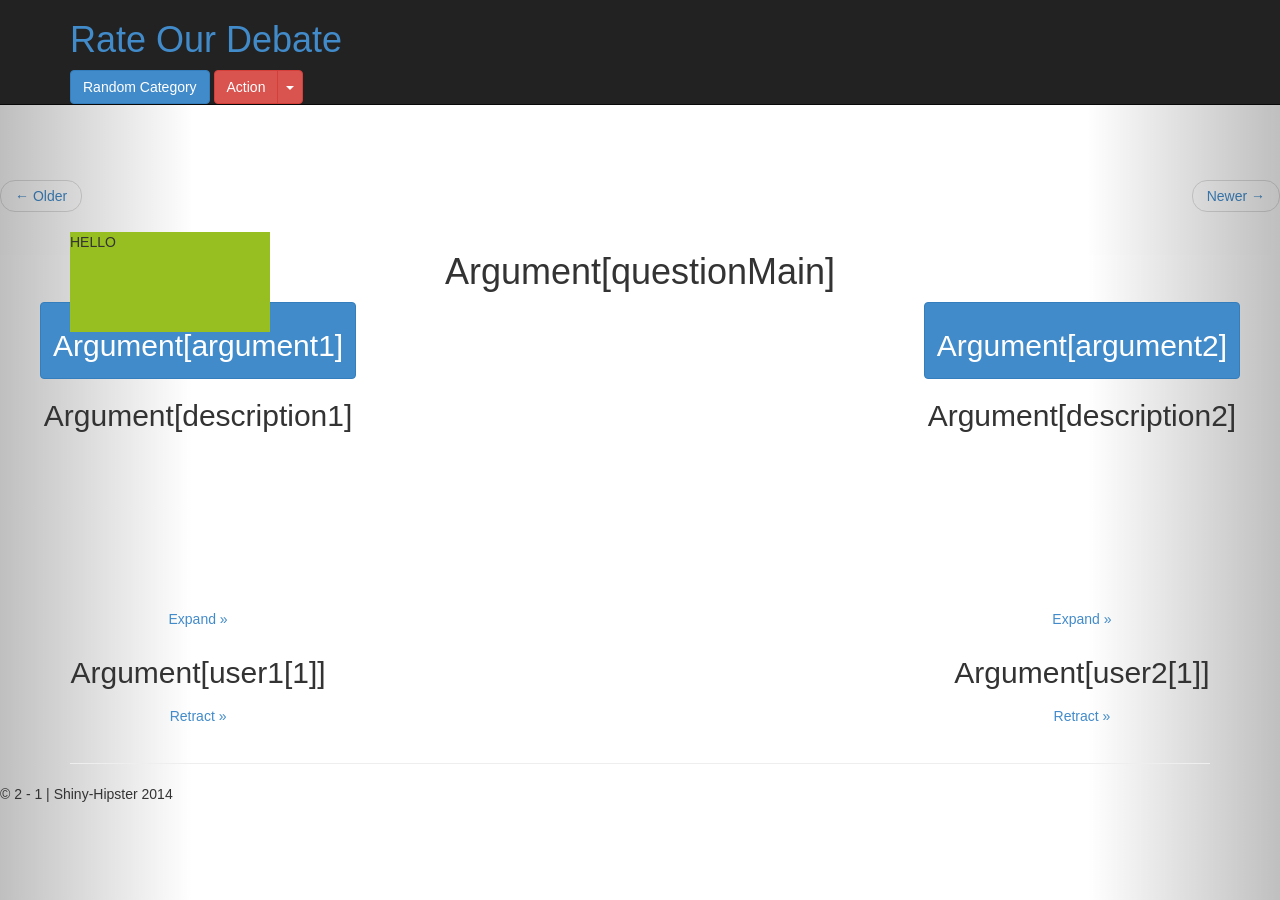
==== website/Index.html @ 4dc51edf "Matthew" ====
<!DOCTYPE html>
<html lang="en">
  <head>
    <meta charset="utf-8">
	<link rel="shortcut icon" href="img\favicon.gif">
    <title>RateOurDebate.com</title>
    <meta name="viewport" content="width=device-width, initial-scale=1.0">
    <meta name="description" content="">
    <meta name="author" content="">
	<!-- jQuery Script-->
	<script> 
	$( document ).ready(function() {
	window.onload = function(){
    var div=$("div");  
    div.animate({left:'100px'},"slow");
	};
	});
</script>

    <!-- Le styles -->
    <link href="css/bootstrap.css" rel="stylesheet">
    <style type="text/css">
      body {
        padding-top: 160px;
        padding-bottom: 40px;
      }
    </style>
    <link href="css/bootstrap-responsive.css" rel="stylesheet">
    <!-- HTML5 shim, for IE6-8 support of HTML5 elements -->
    <!--[if lt IE 9]>
      <script src="../assets/js/html5shiv.js"></script>
    <![endif]-->
  </head>
  <body>
    <div class="navbar navbar-inverse navbar-fixed-top" >
      <div class="navbar-inner" >
        <div class="container"  >
          <a class="brand" href="#"><h1>Rate Our Debate</h1></a>
		  <!-- Buttons For Category -->

<!-- Small modal -->
<button class="btn btn-primary" data-toggle="modal" data-target=".bs-modal-sm">Random Category</button>
<div class="modal fade bs-modal-sm" tabindex="-1" role="dialog" aria-labelledby="mySmallModalLabel" aria-hidden="true">
  <div class="modal-dialog modal-sm">
    <div class="modal-content">
    </div>
  </div>
</div>		  
		  <!-- Dropdown Button --> 
		  
		  <!-- Split button -->
<div class="btn-group">
  <button type="button" class="btn btn-danger">Action</button>
  <button type="button" class="btn btn-danger dropdown-toggle" data-toggle="dropdown">
    <span class="caret"></span>
    <span class="sr-only">Toggle Dropdown</span>
  </button>
  <ul class="dropdown-menu" role="menu">
    <li><a href="#">Action</a></li>
    <li><a href="#">Another action</a></li>
    <li><a href="#">Something else here</a></li>
    <li class="divider"></li>
    <li><a href="#">Separated link</a></li>
  </ul>
</div>
          </div><!--/.nav-collapse -->
        </div>
      </div>

	  
	  
    </div>

	
	
	
	 <a class="left carousel-control" href="#largeCarousel" data-slide="prev">&lsaquo;</a>
      <a class="right carousel-control" href="#largeCarousel" data-slide="next">&rsaquo;</a>
            <noscript><img src="img/arrowleft.jpg" alt="Nick Nichols Home Carousel 3" /></noscript>
	
	
	
	<!-- Carousel
    ================================================== -->
	
	
			
		  <ul class="pager">
  <li class="previous"><a href="#">&larr; Older</a></li>
  <li class="next"><a href="#">Newer &rarr;</a></li>
</ul>
		  
    <div id="largeCarousel" class="carousel slide largeCarousel">

        <div class="carousel-inner">        

    <div class="container">
      <!-- Example row of columns -->
	  
	  <div style="background:#98bf21;height:100px;width:200px;position:absolute;">HELLO</div>
      <div class="row text-center">
		<div class="span10">
			<h1>Argument[questionMain]</h1>
		</div>
		<div class="row pull-left">
        <div class="span6 btn btn-primary">
          <h2>Argument[argument1]</h2>
        </div>
		<div class="span5">
          <h2>Argument[description1]</h2>
		  <br><br><br><br><br><br><br><br>
          <p><a class="btn" href="#">Expand &raquo;</a></p>
        </div>
		
	
		
		
		<div class="span4">
          <h2>Argument[user1[1]]</h2>
          <p><a class="btn" href="#">Retract &raquo;</a></p>
        </div>
		
		
		
		
		
	</div>
	
	

	
	
	
	<div class="row pull-right">
        <div class="span6 btn btn-primary">
          <h2>Argument[argument2]</h2>
        </div>
        <div class="span5">
          <h2>Argument[description2]</h2>
		  <br><br><br><br><br><br><br><br>
          <p><a class="btn" href="#">Expand &raquo;</a></p>
		</div>
        <div class="span4">
          <h2>Argument[user2[1]]</h2>
          <p><a class="btn" href="#">Retract &raquo;</a></p>
        </div>
	  </div>
	</div>
      <hr>
            
        
               
			
      </div>		
	  
	  <!-- Href is the previous and next question link -->
	  	  <!-- Shadows!  Left/Right -->
	  
 

      <!-- Large modal -->

	
	
	
	
	
	
	
	
	
	
	

      <footer>
        <p>&copy; 2 - 1 | Shiny-Hipster 2014</p>
      </footer>

    </div> <!-- /container -->

	
	
    <!-- Le javascript
    ================================================== -->
    <!-- Placed at the end of the document so the pages load faster -->
    <script src="../assets/js/jquery.js"></script>
    <script src="../assets/js/bootstrap-transition.js"></script>
    <script src="../assets/js/bootstrap-alert.js"></script>
    <script src="../assets/js/bootstrap-modal.js"></script>
    <script src="../assets/js/bootstrap-dropdown.js"></script>
    <script src="../assets/js/bootstrap-scrollspy.js"></script>
    <script src="../assets/js/bootstrap-tab.js"></script>
    <script src="../assets/js/bootstrap-tooltip.js"></script>
    <script src="../assets/js/bootstrap-popover.js"></script>
    <script src="../assets/js/bootstrap-button.js"></script>
    <script src="../assets/js/bootstrap-collapse.js"></script>
    <script src="../assets/js/bootstrap-carousel.js"></script>
    <script src="../assets/js/bootstrap-typeahead.js"></script>

  </body>
</html>
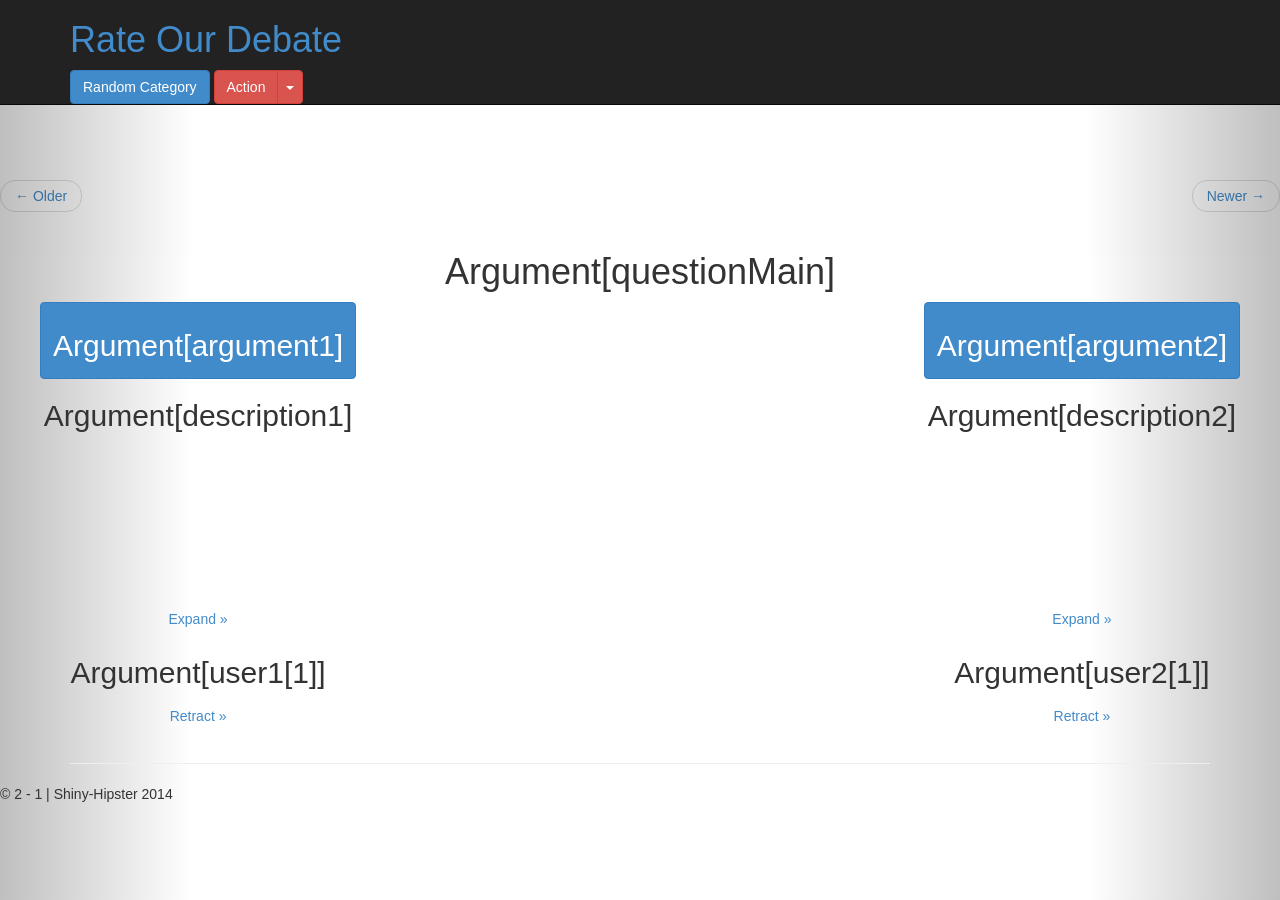
==== commit bba0f68f: "Matt" ====
--- a/website/Index.html
+++ b/website/Index.html
@@ -9,14 +9,7 @@
     <meta name="description" content="">
     <meta name="author" content="">
 	<!-- jQuery Script-->
-	<script> 
-	$( document ).ready(function() {
-	window.onload = function(){
-    var div=$("div");  
-    div.animate({left:'100px'},"slow");
-	};
-	});
-</script>
+
 
     <!-- Le styles -->
     <link href="css/bootstrap.css" rel="stylesheet">
@@ -97,8 +90,6 @@
 
     <div class="container">
       <!-- Example row of columns -->
-	  
-	  <div style="background:#98bf21;height:100px;width:200px;position:absolute;">HELLO</div>
       <div class="row text-center">
 		<div class="span10">
 			<h1>Argument[questionMain]</h1>
@@ -112,10 +103,6 @@
 		  <br><br><br><br><br><br><br><br>
           <p><a class="btn" href="#">Expand &raquo;</a></p>
         </div>
-		
-	
-		
-		
 		<div class="span4">
           <h2>Argument[user1[1]]</h2>
           <p><a class="btn" href="#">Retract &raquo;</a></p>
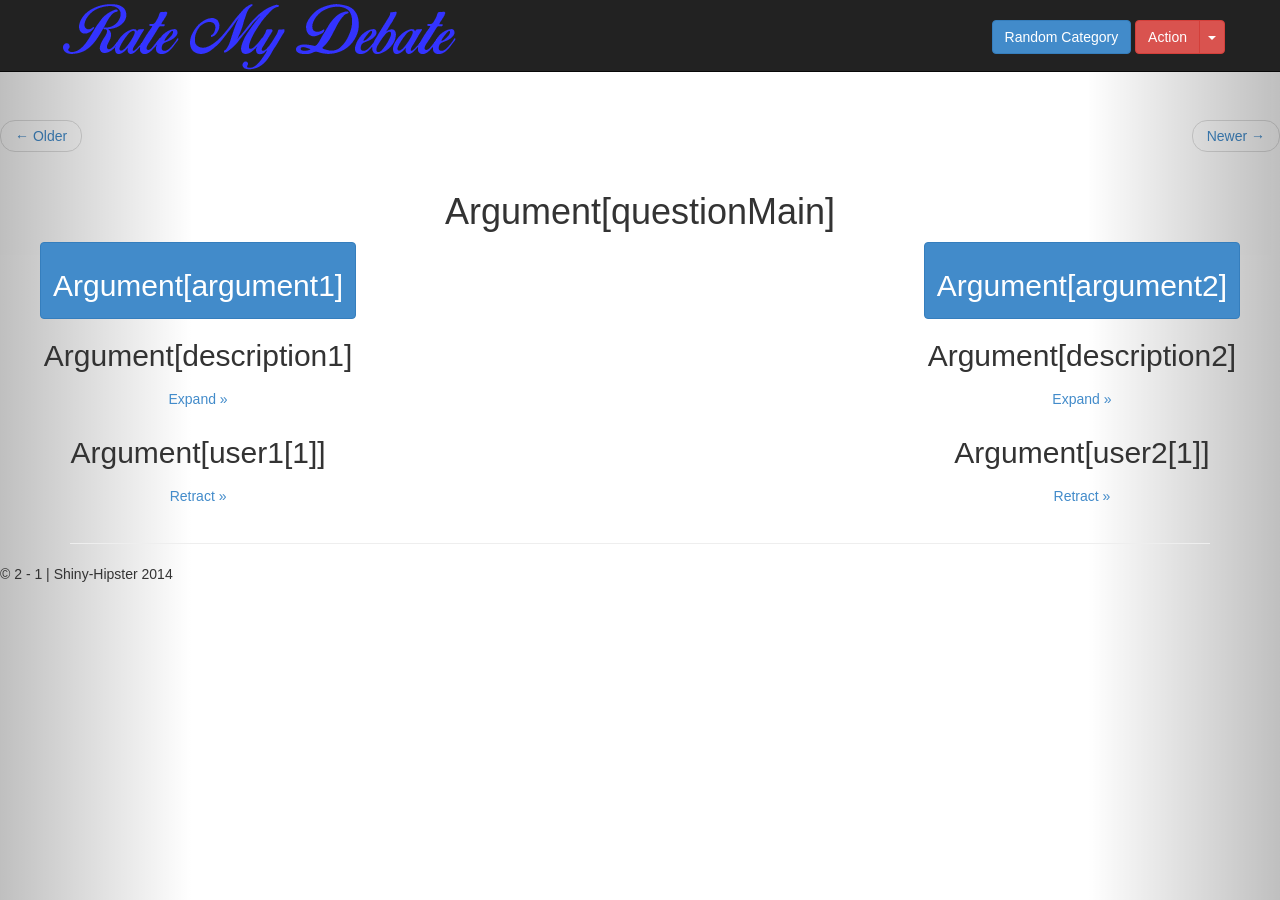
==== commit 669a51e5: "Matt Design" ====
--- a/website/Index.html
+++ b/website/Index.html
@@ -4,7 +4,7 @@
   <head>
     <meta charset="utf-8">
 	<link rel="shortcut icon" href="img\favicon.gif">
-    <title>RateOurDebate.com</title>
+    <title>RateMYDebate.com</title>
     <meta name="viewport" content="width=device-width, initial-scale=1.0">
     <meta name="description" content="">
     <meta name="author" content="">
@@ -15,7 +15,7 @@
     <link href="css/bootstrap.css" rel="stylesheet">
     <style type="text/css">
       body {
-        padding-top: 160px;
+        padding-top: 100px;
         padding-bottom: 40px;
       }
     </style>
@@ -27,19 +27,22 @@
   </head>
   <body>
     <div class="navbar navbar-inverse navbar-fixed-top" >
-      <div class="navbar-inner" >
-        <div class="container"  >
-          <a class="brand" href="#"><h1>Rate Our Debate</h1></a>
+      <div class="navbar-inner">
+        <div class="container">
+		<div class="row">
+		<div class="span5 pull-left"> <!-- Row for Header -->
+          <a class="brand" href=""><img src="img/RateMyDebate.gif"></a></div>
 		  <!-- Buttons For Category -->
-
-<!-- Small modal -->
+<div class="span5 pull-right">
+<!-- Small modal --><br>
 <button class="btn btn-primary" data-toggle="modal" data-target=".bs-modal-sm">Random Category</button>
 <div class="modal fade bs-modal-sm" tabindex="-1" role="dialog" aria-labelledby="mySmallModalLabel" aria-hidden="true">
   <div class="modal-dialog modal-sm">
     <div class="modal-content">
-    </div>
   </div>
-</div>		  
+</div>
+</div>
+	  
 		  <!-- Dropdown Button --> 
 		  
 		  <!-- Split button -->
@@ -57,37 +60,22 @@
     <li><a href="#">Separated link</a></li>
   </ul>
 </div>
+</div><!-- Row for Header -->
           </div><!--/.nav-collapse -->
         </div>
       </div>
-
-	  
-	  
     </div>
-
-	
-	
-	
 	 <a class="left carousel-control" href="#largeCarousel" data-slide="prev">&lsaquo;</a>
       <a class="right carousel-control" href="#largeCarousel" data-slide="next">&rsaquo;</a>
             <noscript><img src="img/arrowleft.jpg" alt="Nick Nichols Home Carousel 3" /></noscript>
+	<!-- Carousel -->
 	
-	
-	
-	<!-- Carousel
-    ================================================== -->
-	
-	
-			
 		  <ul class="pager">
   <li class="previous"><a href="#">&larr; Older</a></li>
   <li class="next"><a href="#">Newer &rarr;</a></li>
 </ul>
-		  
     <div id="largeCarousel" class="carousel slide largeCarousel">
-
         <div class="carousel-inner">        
-
     <div class="container">
       <!-- Example row of columns -->
       <div class="row text-center">
@@ -100,32 +88,19 @@
         </div>
 		<div class="span5">
           <h2>Argument[description1]</h2>
-		  <br><br><br><br><br><br><br><br>
           <p><a class="btn" href="#">Expand &raquo;</a></p>
         </div>
 		<div class="span4">
           <h2>Argument[user1[1]]</h2>
           <p><a class="btn" href="#">Retract &raquo;</a></p>
         </div>
-		
-		
-		
-		
-		
 	</div>
-	
-	
-
-	
-	
-	
 	<div class="row pull-right">
         <div class="span6 btn btn-primary">
           <h2>Argument[argument2]</h2>
         </div>
         <div class="span5">
           <h2>Argument[description2]</h2>
-		  <br><br><br><br><br><br><br><br>
           <p><a class="btn" href="#">Expand &raquo;</a></p>
 		</div>
         <div class="span4">
@@ -135,39 +110,14 @@
 	  </div>
 	</div>
       <hr>
-            
-        
-               
-			
       </div>		
-	  
 	  <!-- Href is the previous and next question link -->
 	  	  <!-- Shadows!  Left/Right -->
-	  
- 
-
       <!-- Large modal -->
-
-	
-	
-	
-	
-	
-	
-	
-	
-	
-	
-	
-
       <footer>
         <p>&copy; 2 - 1 | Shiny-Hipster 2014</p>
       </footer>
-
     </div> <!-- /container -->
-
-	
-	
     <!-- Le javascript
     ================================================== -->
     <!-- Placed at the end of the document so the pages load faster -->
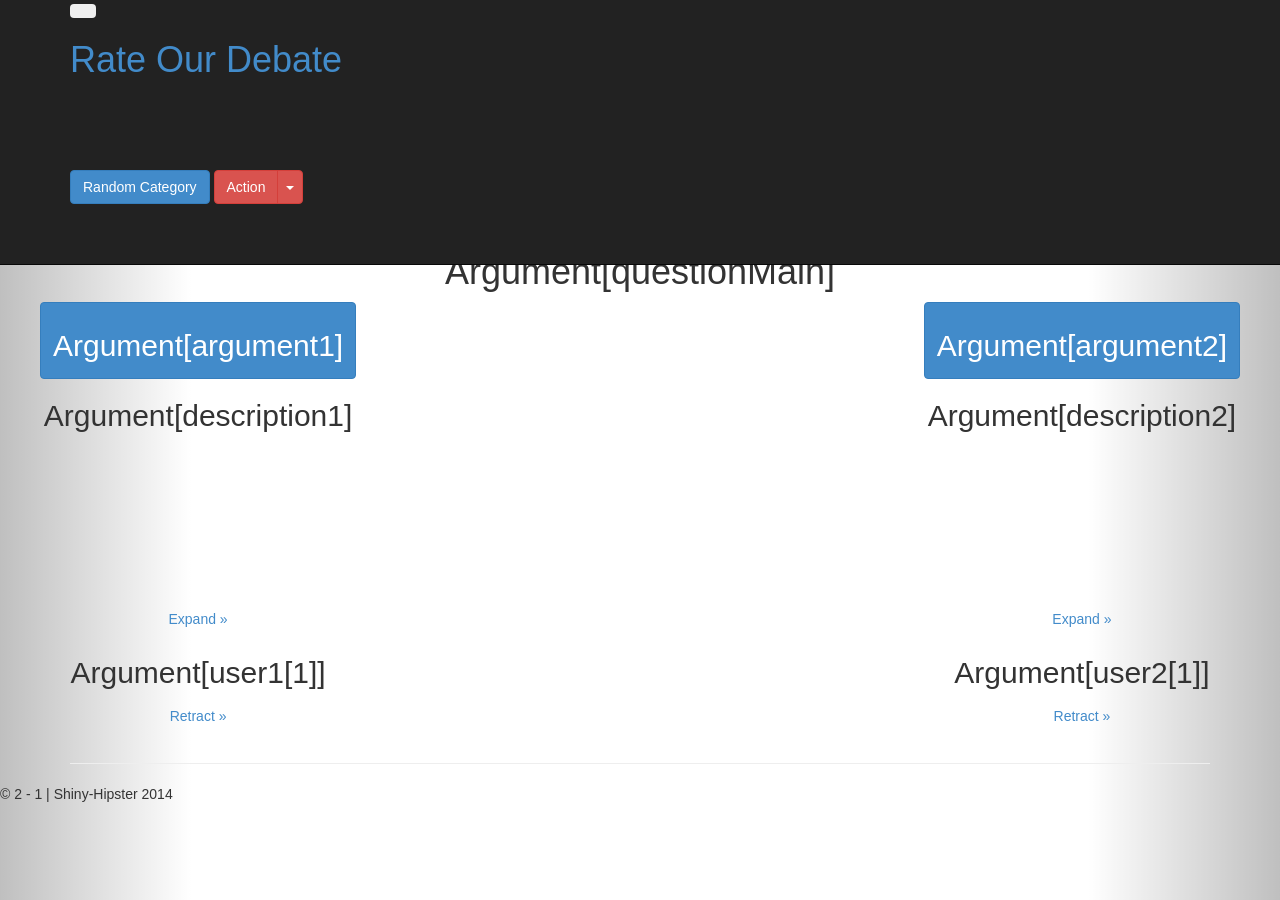
==== commit de523b30: "Merge branch 'frontend' of github.com:sean-duffy/shiny-hipster into frontend" ====
--- a/website/Index.html
+++ b/website/Index.html
@@ -4,45 +4,68 @@
   <head>
     <meta charset="utf-8">
 	<link rel="shortcut icon" href="img\favicon.gif">
-    <title>RateMYDebate.com</title>
+    <title>RateOurDebate.com</title>
     <meta name="viewport" content="width=device-width, initial-scale=1.0">
     <meta name="description" content="">
     <meta name="author" content="">
-	<!-- jQuery Script-->
-
 
     <!-- Le styles -->
     <link href="css/bootstrap.css" rel="stylesheet">
     <style type="text/css">
       body {
-        padding-top: 100px;
+        padding-top: 160px;
         padding-bottom: 40px;
       }
     </style>
     <link href="css/bootstrap-responsive.css" rel="stylesheet">
+
     <!-- HTML5 shim, for IE6-8 support of HTML5 elements -->
     <!--[if lt IE 9]>
       <script src="../assets/js/html5shiv.js"></script>
     <![endif]-->
+
+  
   </head>
+
   <body>
+
     <div class="navbar navbar-inverse navbar-fixed-top" >
-      <div class="navbar-inner">
-        <div class="container">
-		<div class="row">
-		<div class="span5 pull-left"> <!-- Row for Header -->
-          <a class="brand" href=""><img src="img/RateMyDebate.gif"></a></div>
+
+      <div class="navbar-inner" >
+        <div class="container"  >
+		
+          <button type="button" class="btn btn-navbar" data-toggle="collapse" data-target=".nav-collapse">
+            <span class="icon-bar"></span>
+          
+          </button>
+
+          <a class="brand" href="#"><h1>Rate Our Debate</h1></a>
+
+		  
 		  <!-- Buttons For Category -->
-<div class="span5 pull-right">
-<!-- Small modal --><br>
+		  
+
+ 
+		  
+	
+		  <br><br><br><br>
+		  
+
+
+<!-- Small modal -->
 <button class="btn btn-primary" data-toggle="modal" data-target=".bs-modal-sm">Random Category</button>
+
 <div class="modal fade bs-modal-sm" tabindex="-1" role="dialog" aria-labelledby="mySmallModalLabel" aria-hidden="true">
   <div class="modal-dialog modal-sm">
     <div class="modal-content">
+
+    </div>
   </div>
 </div>
-</div>
-	  
+		  
+		  
+		  
+		  
 		  <!-- Dropdown Button --> 
 		  
 		  <!-- Split button -->
@@ -60,26 +83,47 @@
     <li><a href="#">Separated link</a></li>
   </ul>
 </div>
-</div><!-- Row for Header -->
+		  
+		  <br><br><br><br>
+
+		  
+		
+         
           </div><!--/.nav-collapse -->
         </div>
       </div>
+
+	  
+	  
     </div>
+
+	
+	
+	
 	 <a class="left carousel-control" href="#largeCarousel" data-slide="prev">&lsaquo;</a>
       <a class="right carousel-control" href="#largeCarousel" data-slide="next">&rsaquo;</a>
             <noscript><img src="img/arrowleft.jpg" alt="Nick Nichols Home Carousel 3" /></noscript>
-	<!-- Carousel -->
-	
+	
+	
+	
+	<!-- Carousel
+    ================================================== -->
+	
+	
+			
 		  <ul class="pager">
   <li class="previous"><a href="#">&larr; Older</a></li>
   <li class="next"><a href="#">Newer &rarr;</a></li>
 </ul>
+		  
     <div id="largeCarousel" class="carousel slide largeCarousel">
+
         <div class="carousel-inner">        
+
     <div class="container">
       <!-- Example row of columns -->
       <div class="row text-center">
-		<div class="span10">
+		<div class="span12">
 			<h1>Argument[questionMain]</h1>
 		</div>
 		<div class="row pull-left">
@@ -88,19 +132,36 @@
         </div>
 		<div class="span5">
           <h2>Argument[description1]</h2>
+		  <br><br><br><br><br><br><br><br>
           <p><a class="btn" href="#">Expand &raquo;</a></p>
         </div>
+		
+	
+		
+		
 		<div class="span4">
           <h2>Argument[user1[1]]</h2>
           <p><a class="btn" href="#">Retract &raquo;</a></p>
         </div>
+		
+		
+		
+		
+		
 	</div>
+	
+	
+
+	
+	
+	
 	<div class="row pull-right">
         <div class="span6 btn btn-primary">
           <h2>Argument[argument2]</h2>
         </div>
         <div class="span5">
           <h2>Argument[description2]</h2>
+		  <br><br><br><br><br><br><br><br>
           <p><a class="btn" href="#">Expand &raquo;</a></p>
 		</div>
         <div class="span4">
@@ -110,14 +171,39 @@
 	  </div>
 	</div>
       <hr>
+            
+        
+               
+			
       </div>		
+	  
 	  <!-- Href is the previous and next question link -->
 	  	  <!-- Shadows!  Left/Right -->
+	  
+ 
+
       <!-- Large modal -->
+
+	
+	
+	
+	
+	
+	
+	
+	
+	
+	
+	
+
       <footer>
         <p>&copy; 2 - 1 | Shiny-Hipster 2014</p>
       </footer>
+
     </div> <!-- /container -->
+
+	
+	
     <!-- Le javascript
     ================================================== -->
     <!-- Placed at the end of the document so the pages load faster -->
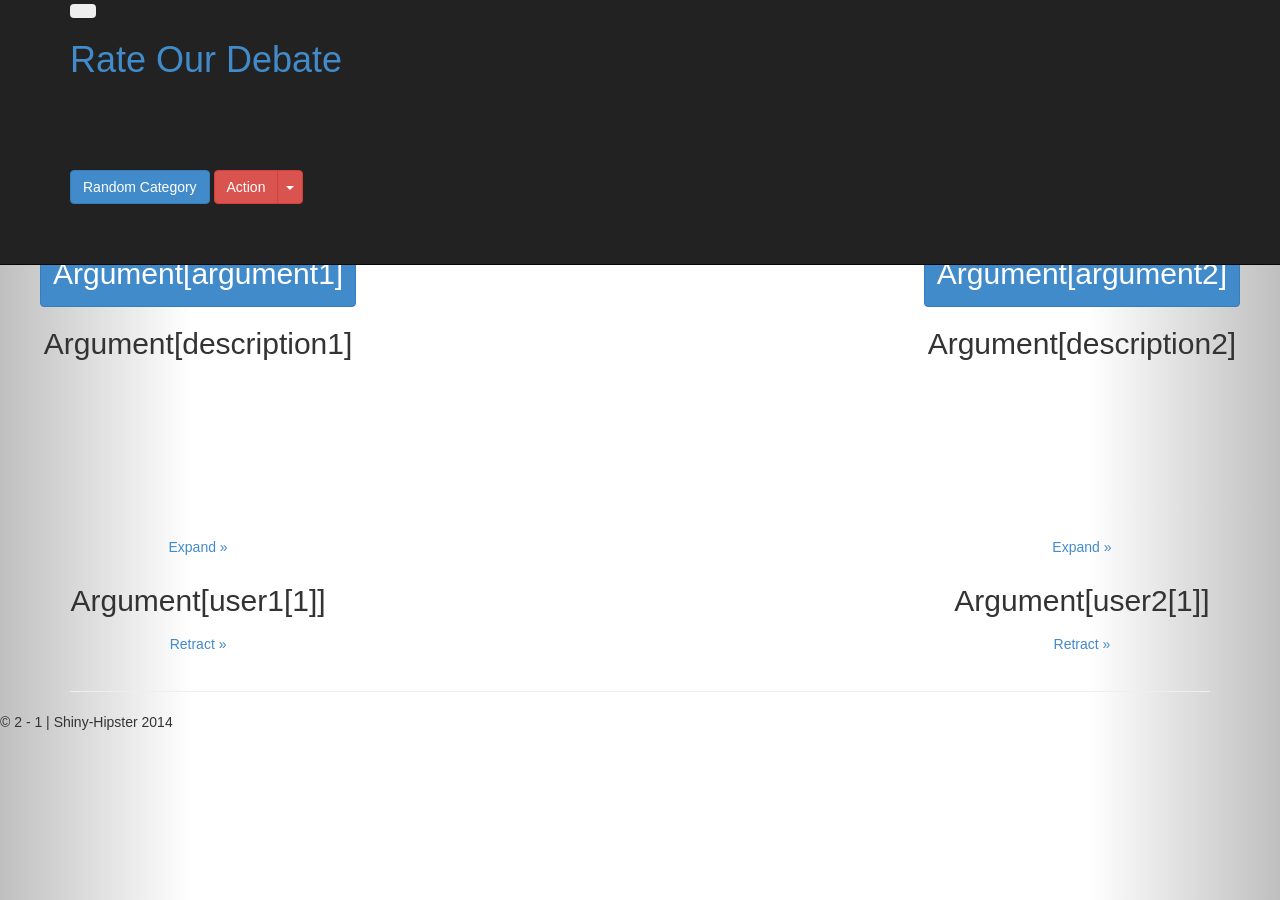
==== commit 637d8fbd: "Matt Design" ====
--- a/website/Index.html
+++ b/website/Index.html
@@ -47,7 +47,8 @@
 
  
 		  
-	
+		  
+		  
 		  <br><br><br><br>
 		  
 
@@ -72,7 +73,7 @@
 <div class="btn-group">
   <button type="button" class="btn btn-danger">Action</button>
   <button type="button" class="btn btn-danger dropdown-toggle" data-toggle="dropdown">
-    <span class="caret"></span>
+    <span class="caret"></span> 
     <span class="sr-only">Toggle Dropdown</span>
   </button>
   <ul class="dropdown-menu" role="menu">
@@ -108,14 +109,6 @@
 	
 	<!-- Carousel
     ================================================== -->
-	
-	
-			
-		  <ul class="pager">
-  <li class="previous"><a href="#">&larr; Older</a></li>
-  <li class="next"><a href="#">Newer &rarr;</a></li>
-</ul>
-		  
     <div id="largeCarousel" class="carousel slide largeCarousel">
 
         <div class="carousel-inner">        
@@ -135,26 +128,11 @@
 		  <br><br><br><br><br><br><br><br>
           <p><a class="btn" href="#">Expand &raquo;</a></p>
         </div>
-		
-	
-		
-		
 		<div class="span4">
           <h2>Argument[user1[1]]</h2>
           <p><a class="btn" href="#">Retract &raquo;</a></p>
         </div>
-		
-		
-		
-		
-		
 	</div>
-	
-	
-
-	
-	
-	
 	<div class="row pull-right">
         <div class="span6 btn btn-primary">
           <h2>Argument[argument2]</h2>
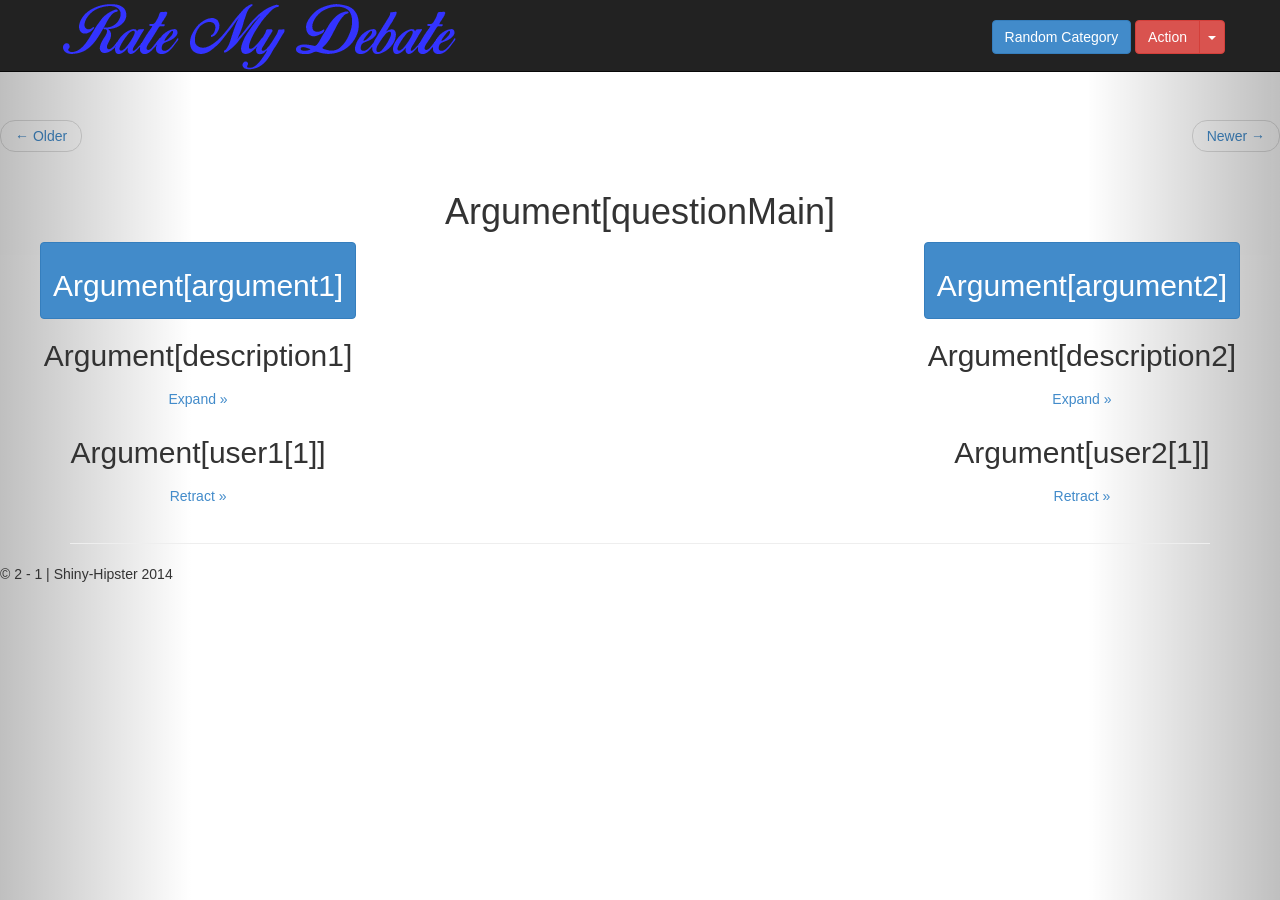
==== commit 90be8303: "Matt Commit" ====
--- a/website/Index.html
+++ b/website/Index.html
@@ -4,76 +4,52 @@
   <head>
     <meta charset="utf-8">
 	<link rel="shortcut icon" href="img\favicon.gif">
-    <title>RateOurDebate.com</title>
+    <title>RateMYDebate.com</title>
     <meta name="viewport" content="width=device-width, initial-scale=1.0">
     <meta name="description" content="">
     <meta name="author" content="">
+	<!-- jQuery Script-->
+
 
     <!-- Le styles -->
     <link href="css/bootstrap.css" rel="stylesheet">
     <style type="text/css">
       body {
-        padding-top: 160px;
+        padding-top: 100px;
         padding-bottom: 40px;
       }
     </style>
     <link href="css/bootstrap-responsive.css" rel="stylesheet">
-
     <!-- HTML5 shim, for IE6-8 support of HTML5 elements -->
     <!--[if lt IE 9]>
       <script src="../assets/js/html5shiv.js"></script>
     <![endif]-->
-
-  
   </head>
-
   <body>
-
     <div class="navbar navbar-inverse navbar-fixed-top" >
-
-      <div class="navbar-inner" >
-        <div class="container"  >
-		
-          <button type="button" class="btn btn-navbar" data-toggle="collapse" data-target=".nav-collapse">
-            <span class="icon-bar"></span>
-          
-          </button>
-
-          <a class="brand" href="#"><h1>Rate Our Debate</h1></a>
-
-		  
+      <div class="navbar-inner">
+        <div class="container">
+		<div class="row">
+		<div class="span5 pull-left"> <!-- Row for Header -->
+          <a class="brand" href=""><img src="img/RateMyDebate.gif"></a></div> 
 		  <!-- Buttons For Category -->
-		  
-
- 
-		  
-		  
-		  
-		  <br><br><br><br>
-		  
-
-
-<!-- Small modal -->
+<div class="span5 pull-right">
+<!-- Small modal --><br>
 <button class="btn btn-primary" data-toggle="modal" data-target=".bs-modal-sm">Random Category</button>
-
 <div class="modal fade bs-modal-sm" tabindex="-1" role="dialog" aria-labelledby="mySmallModalLabel" aria-hidden="true">
   <div class="modal-dialog modal-sm">
     <div class="modal-content">
-
-    </div>
   </div>
 </div>
-		  
-		  
-		  
-		  
+</div>
+	  
 		  <!-- Dropdown Button --> 
 		  
 		  <!-- Split button -->
 <div class="btn-group">
   <button type="button" class="btn btn-danger">Action</button>
   <button type="button" class="btn btn-danger dropdown-toggle" data-toggle="dropdown">
-    <span class="caret"></span> 
+    <span class="caret"></span>
     <span class="sr-only">Toggle Dropdown</span>
   </button>
   <ul class="dropdown-menu" role="menu">
@@ -84,39 +60,26 @@
     <li><a href="#">Separated link</a></li>
   </ul>
 </div>
-		  
-		  <br><br><br><br>
-
-		  
-		
-         
+</div><!-- Row for Header -->
           </div><!--/.nav-collapse -->
         </div>
       </div>
-
-	  
-	  
     </div>
-
-	
-	
-	
 	 <a class="left carousel-control" href="#largeCarousel" data-slide="prev">&lsaquo;</a>
       <a class="right carousel-control" href="#largeCarousel" data-slide="next">&rsaquo;</a>
             <noscript><img src="img/arrowleft.jpg" alt="Nick Nichols Home Carousel 3" /></noscript>
+	<!-- Carousel -->
 	
-	
-	
-	<!-- Carousel
-    ================================================== -->
+		  <ul class="pager">
+  <li class="previous"><a href="#">&larr; Older</a></li>
+  <li class="next"><a href="#">Newer &rarr;</a></li>
+</ul>
     <div id="largeCarousel" class="carousel slide largeCarousel">
-
         <div class="carousel-inner">        
-
     <div class="container">
       <!-- Example row of columns -->
       <div class="row text-center">
-		<div class="span12">
+		<div class="span10">
 			<h1>Argument[questionMain]</h1>
 		</div>
 		<div class="row pull-left">
@@ -125,7 +88,6 @@
         </div>
 		<div class="span5">
           <h2>Argument[description1]</h2>
-		  <br><br><br><br><br><br><br><br>
           <p><a class="btn" href="#">Expand &raquo;</a></p>
         </div>
 		<div class="span4">
@@ -139,7 +101,6 @@
         </div>
         <div class="span5">
           <h2>Argument[description2]</h2>
-		  <br><br><br><br><br><br><br><br>
           <p><a class="btn" href="#">Expand &raquo;</a></p>
 		</div>
         <div class="span4">
@@ -149,39 +110,14 @@
 	  </div>
 	</div>
       <hr>
-            
-        
-               
-			
       </div>		
-	  
 	  <!-- Href is the previous and next question link -->
 	  	  <!-- Shadows!  Left/Right -->
-	  
- 
-
       <!-- Large modal -->
-
-	
-	
-	
-	
-	
-	
-	
-	
-	
-	
-	
-
       <footer>
         <p>&copy; 2 - 1 | Shiny-Hipster 2014</p>
       </footer>
-
     </div> <!-- /container -->
-
-	
-	
     <!-- Le javascript
     ================================================== -->
     <!-- Placed at the end of the document so the pages load faster -->
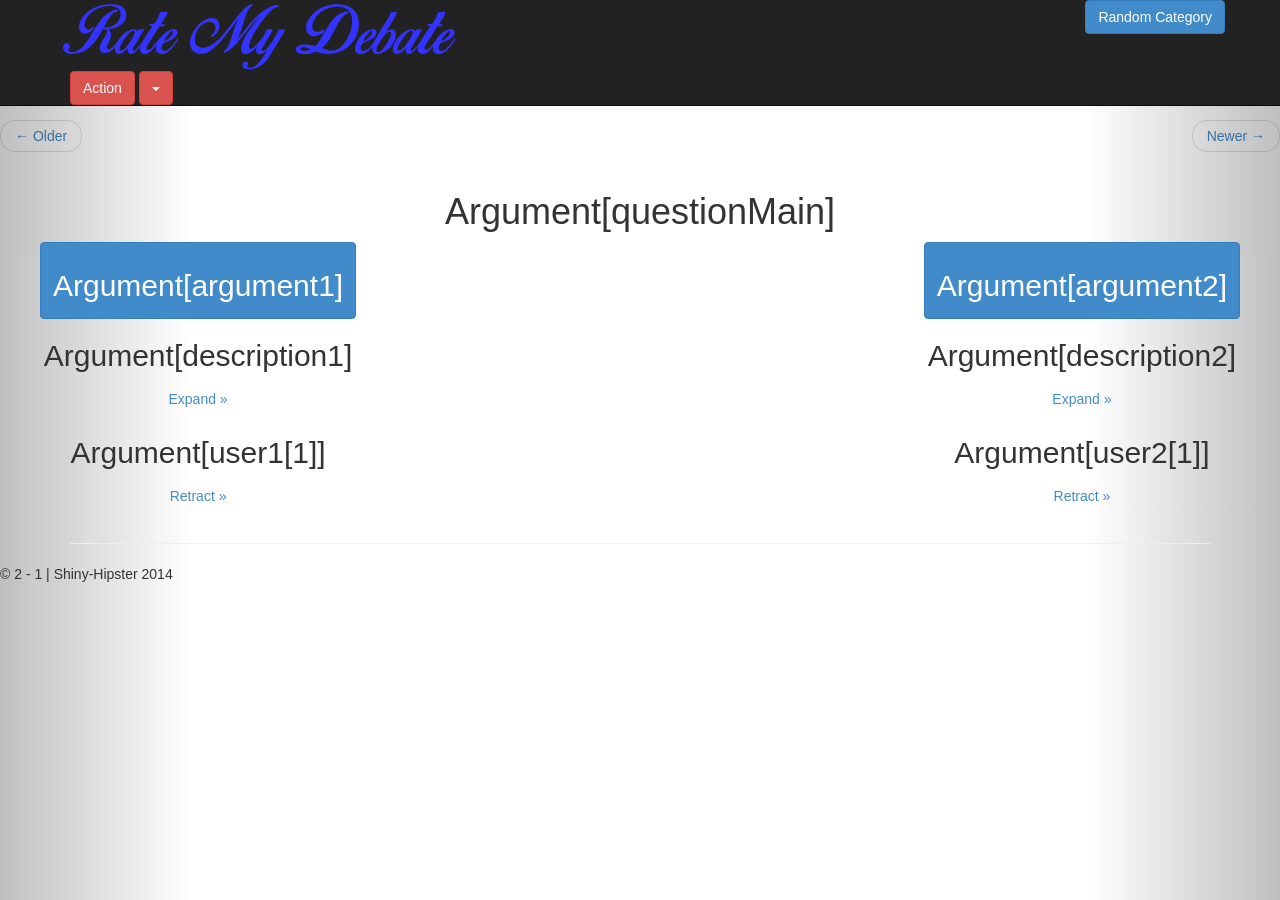
==== commit 6205fb94: "Cleaning up index.html" ====
--- a/website/Index.html
+++ b/website/Index.html
@@ -1,101 +1,76 @@
-
 <!DOCTYPE html>
 <html lang="en">
-  <head>
-    <meta charset="utf-8">
+<head>
+  <meta charset="utf-8">
 	<link rel="shortcut icon" href="img\favicon.gif">
-    <title>RateMYDebate.com</title>
-    <meta name="viewport" content="width=device-width, initial-scale=1.0">
-    <meta name="description" content="">
-    <meta name="author" content="">
-	<!-- jQuery Script-->
-
-
-    <!-- Le styles -->
-    <link href="css/bootstrap.css" rel="stylesheet">
-    <style type="text/css">
-      body {
-        padding-top: 100px;
-        padding-bottom: 40px;
-      }
-    </style>
-    <link href="css/bootstrap-responsive.css" rel="stylesheet">
-    <!-- HTML5 shim, for IE6-8 support of HTML5 elements -->
-    <!--[if lt IE 9]>
-      <script src="../assets/js/html5shiv.js"></script>
-    <![endif]-->
-  </head>
-  <body>
-    <div class="navbar navbar-inverse navbar-fixed-top" >
-      <div class="navbar-inner">
-        <div class="container">
-		<div class="row">
-		<div class="span5 pull-left"> <!-- Row for Header -->
-          <a class="brand" href=""><img src="img/RateMyDebate.gif"></a></div> 
-		  <!-- Buttons For Category -->
-<div class="span5 pull-right">
-<!-- Small modal --><br>
-<button class="btn btn-primary" data-toggle="modal" data-target=".bs-modal-sm">Random Category</button>
-<div class="modal fade bs-modal-sm" tabindex="-1" role="dialog" aria-labelledby="mySmallModalLabel" aria-hidden="true">
-  <div class="modal-dialog modal-sm">
-    <div class="modal-content">
-  </div>
-</div>
-</div>
-	  
-		  <!-- Dropdown Button --> 
-		  
-		  <!-- Split button -->
-<div class="btn-group">
-  <button type="button" class="btn btn-danger">Action</button>
-  <button type="button" class="btn btn-danger dropdown-toggle" data-toggle="dropdown">
-    <span class="caret"></span>
-    <span class="sr-only">Toggle Dropdown</span>
-  </button>
-  <ul class="dropdown-menu" role="menu">
-    <li><a href="#">Action</a></li>
-    <li><a href="#">Another action</a></li>
-    <li><a href="#">Something else here</a></li>
-    <li class="divider"></li>
-    <li><a href="#">Separated link</a></li>
-  </ul>
-</div>
-</div><!-- Row for Header -->
-          </div><!--/.nav-collapse -->
+  <title>RateMYDebate.com</title>
+  <meta name="viewport" content="width=device-width, initial-scale=1.0">
+  <link href="css/bootstrap.css" rel="stylesheet">
+  <style type="text/css">
+    body {
+      padding-top: 100px;
+      padding-bottom: 40px;
+    }
+  </style>
+  <link href="css/bootstrap-responsive.css" rel="stylesheet">
+</head>
+<body>
+  <div class="navbar navbar-inverse navbar-fixed-top" >
+    <div class="navbar-inner">
+      <div class="container">
+		    <div class="row">
+	        <div class="span5 pull-left"> <!-- Row for Header -->
+            <a class="brand" href=""><img src="img/RateMyDebate.gif"></a></div>
+            <div class="span5 pull-right">
+              <button class="btn btn-primary" data-toggle="modal" data-target=".bs-modal-sm">Random Category</button>
+            </div>
+          </div>
+          <button type="button" class="btn btn-danger">Action</button>
+          <button type="button" class="btn btn-danger dropdown-toggle" data-toggle="dropdown">
+            <span class="caret"></span>
+            <span class="sr-only">Toggle Dropdown</span>
+          </button>
+          <ul class="dropdown-menu" role="menu">
+            <li><a href="#">Action</a></li>
+            <li><a href="#">Another action</a></li>
+            <li><a href="#">Something else here</a></li>
+            <li class="divider"></li>
+            <li><a href="#">Separated link</a></li>
+          </ul>
         </div>
       </div>
     </div>
-	 <a class="left carousel-control" href="#largeCarousel" data-slide="prev">&lsaquo;</a>
-      <a class="right carousel-control" href="#largeCarousel" data-slide="next">&rsaquo;</a>
-            <noscript><img src="img/arrowleft.jpg" alt="Nick Nichols Home Carousel 3" /></noscript>
-	<!-- Carousel -->
+  </div>
+	<a class="left carousel-control" href="#largeCarousel" data-slide="prev">&lsaquo;</a>
+  <a class="right carousel-control" href="#largeCarousel" data-slide="next">&rsaquo;</a>
+  <noscript><img src="img/arrowleft.jpg" alt="Nick Nichols Home Carousel 3" /></noscript>
 	
-		  <ul class="pager">
-  <li class="previous"><a href="#">&larr; Older</a></li>
-  <li class="next"><a href="#">Newer &rarr;</a></li>
-</ul>
-    <div id="largeCarousel" class="carousel slide largeCarousel">
-        <div class="carousel-inner">        
-    <div class="container">
+	<ul class="pager">
+    <li class="previous"><a href="#">&larr; Older</a></li>
+    <li class="next"><a href="#">Newer &rarr;</a></li>
+  </ul>
+  <div id="largeCarousel" class="carousel slide largeCarousel">
+    <div class="carousel-inner">        
+      <div class="container">
       <!-- Example row of columns -->
-      <div class="row text-center">
-		<div class="span10">
-			<h1>Argument[questionMain]</h1>
-		</div>
-		<div class="row pull-left">
-        <div class="span6 btn btn-primary">
-          <h2>Argument[argument1]</h2>
-        </div>
-		<div class="span5">
+        <div class="row text-center">
+		      <div class="span10">
+            <h1>Argument[questionMain]</h1>
+		      </div>
+		      <div class="row pull-left">
+            <div class="span6 btn btn-primary">
+              <h2>Argument[argument1]</h2>
+            </div>
+		      <div class="span5">
           <h2>Argument[description1]</h2>
           <p><a class="btn" href="#">Expand &raquo;</a></p>
         </div>
-		<div class="span4">
+		    <div class="span4">
           <h2>Argument[user1[1]]</h2>
           <p><a class="btn" href="#">Retract &raquo;</a></p>
         </div>
-	</div>
-	<div class="row pull-right">
+	   </div>
+      <div class="row pull-right">
         <div class="span6 btn btn-primary">
           <h2>Argument[argument2]</h2>
         </div>
@@ -111,29 +86,9 @@
 	</div>
       <hr>
       </div>		
-	  <!-- Href is the previous and next question link -->
-	  	  <!-- Shadows!  Left/Right -->
-      <!-- Large modal -->
       <footer>
         <p>&copy; 2 - 1 | Shiny-Hipster 2014</p>
       </footer>
-    </div> <!-- /container -->
-    <!-- Le javascript
-    ================================================== -->
-    <!-- Placed at the end of the document so the pages load faster -->
-    <script src="../assets/js/jquery.js"></script>
-    <script src="../assets/js/bootstrap-transition.js"></script>
-    <script src="../assets/js/bootstrap-alert.js"></script>
-    <script src="../assets/js/bootstrap-modal.js"></script>
-    <script src="../assets/js/bootstrap-dropdown.js"></script>
-    <script src="../assets/js/bootstrap-scrollspy.js"></script>
-    <script src="../assets/js/bootstrap-tab.js"></script>
-    <script src="../assets/js/bootstrap-tooltip.js"></script>
-    <script src="../assets/js/bootstrap-popover.js"></script>
-    <script src="../assets/js/bootstrap-button.js"></script>
-    <script src="../assets/js/bootstrap-collapse.js"></script>
-    <script src="../assets/js/bootstrap-carousel.js"></script>
-    <script src="../assets/js/bootstrap-typeahead.js"></script>
-
+    </div>
   </body>
 </html>
